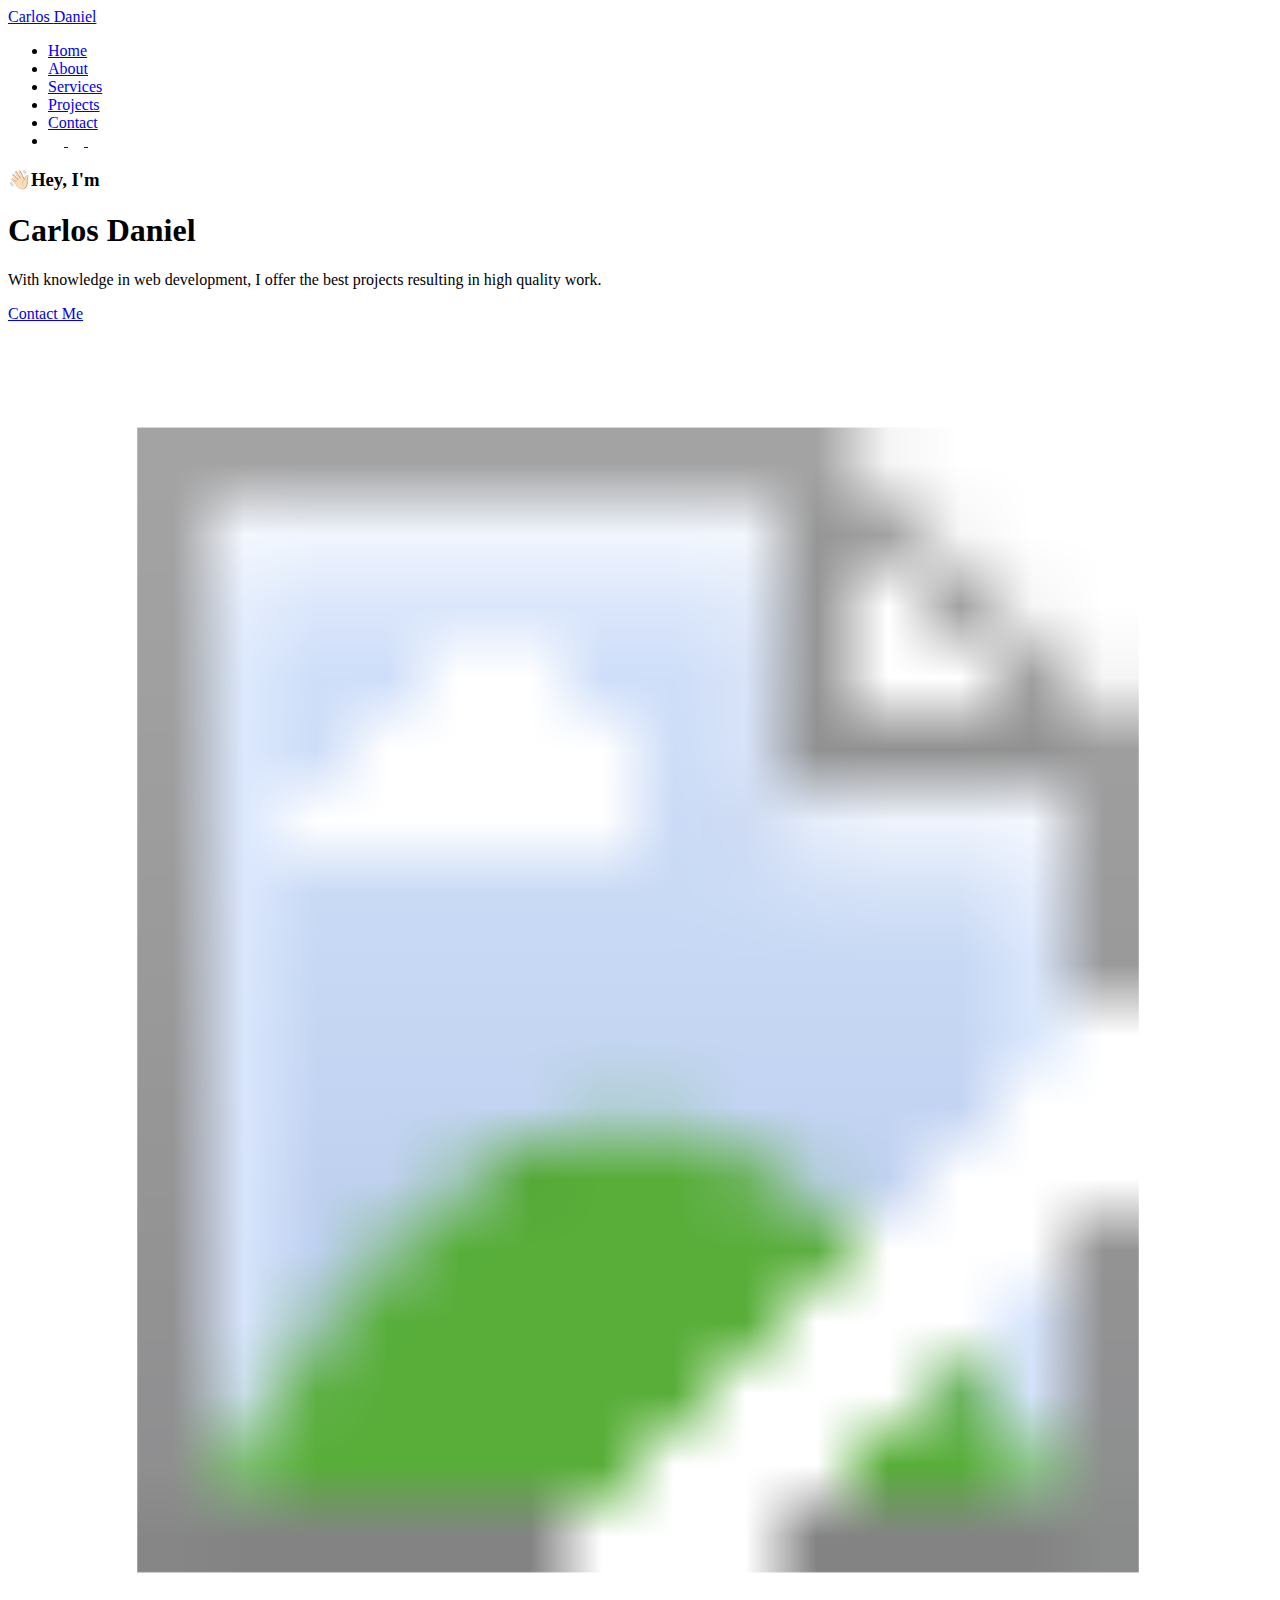
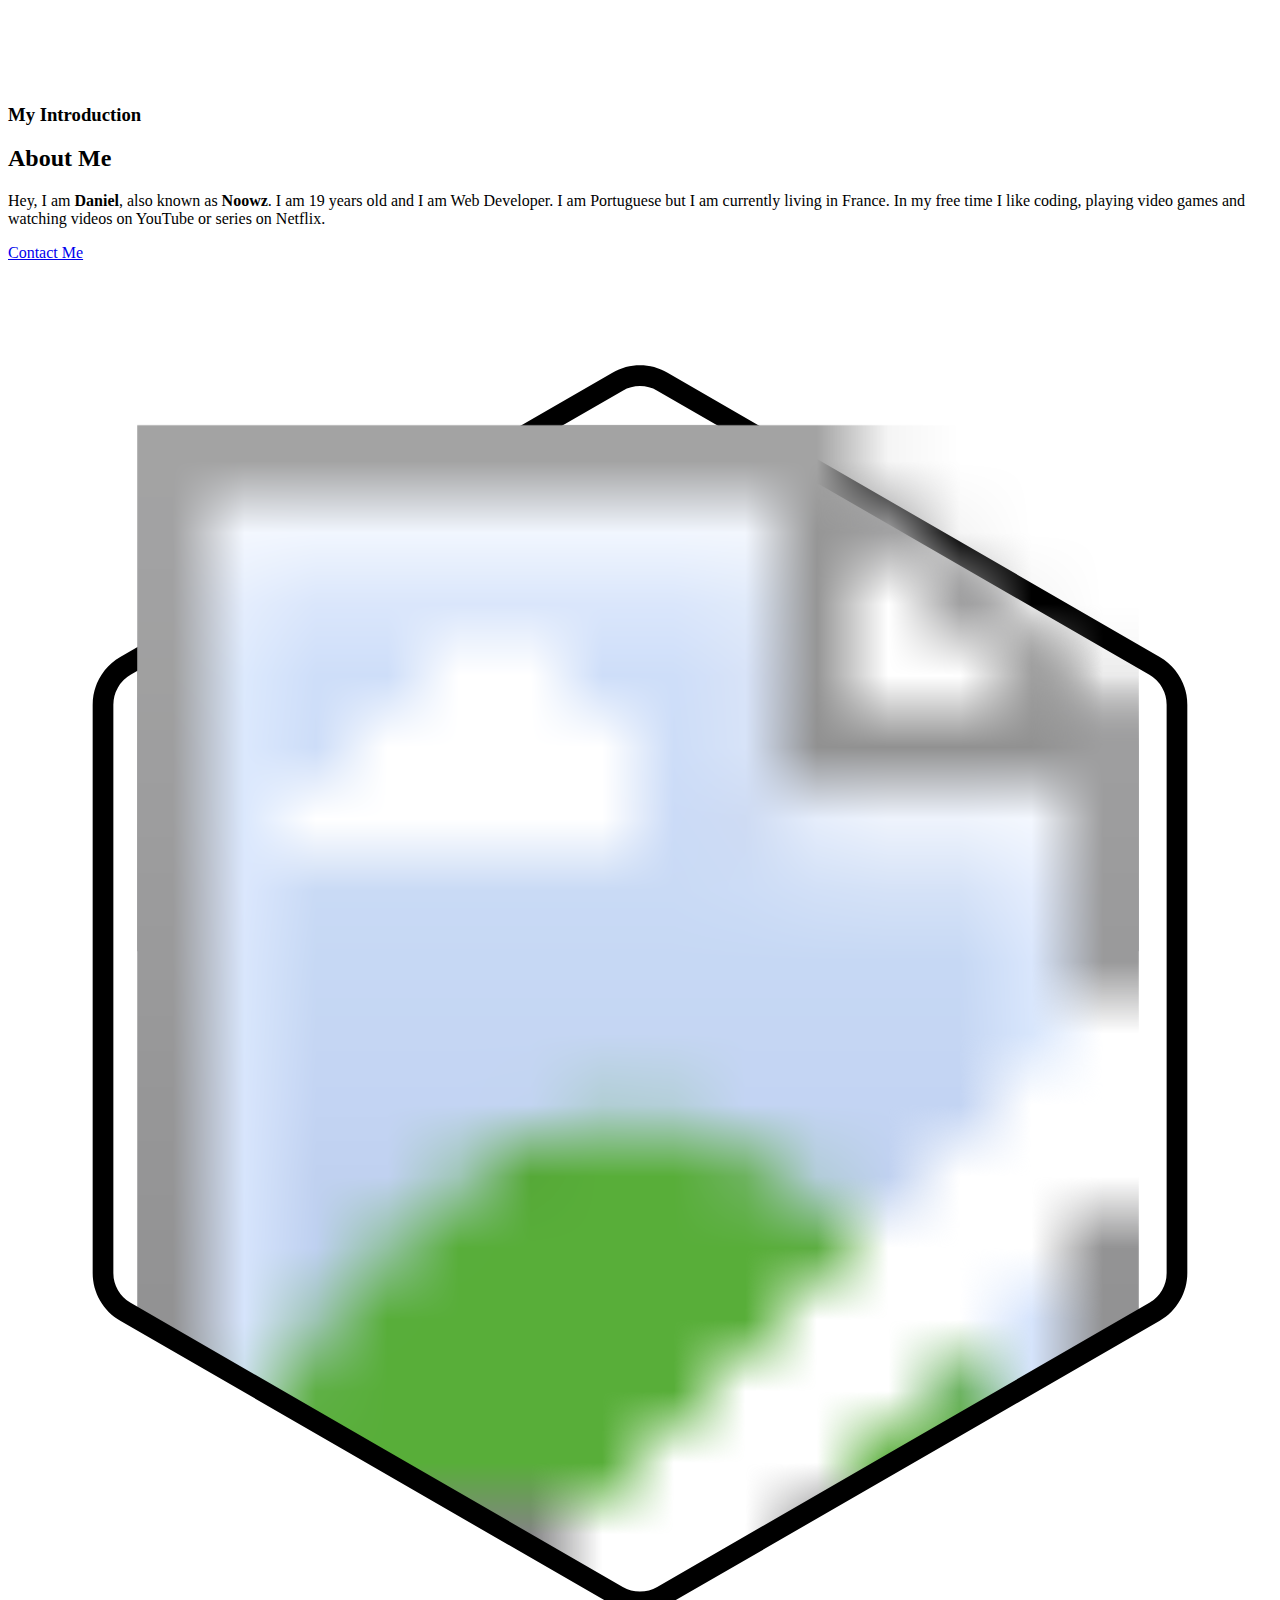
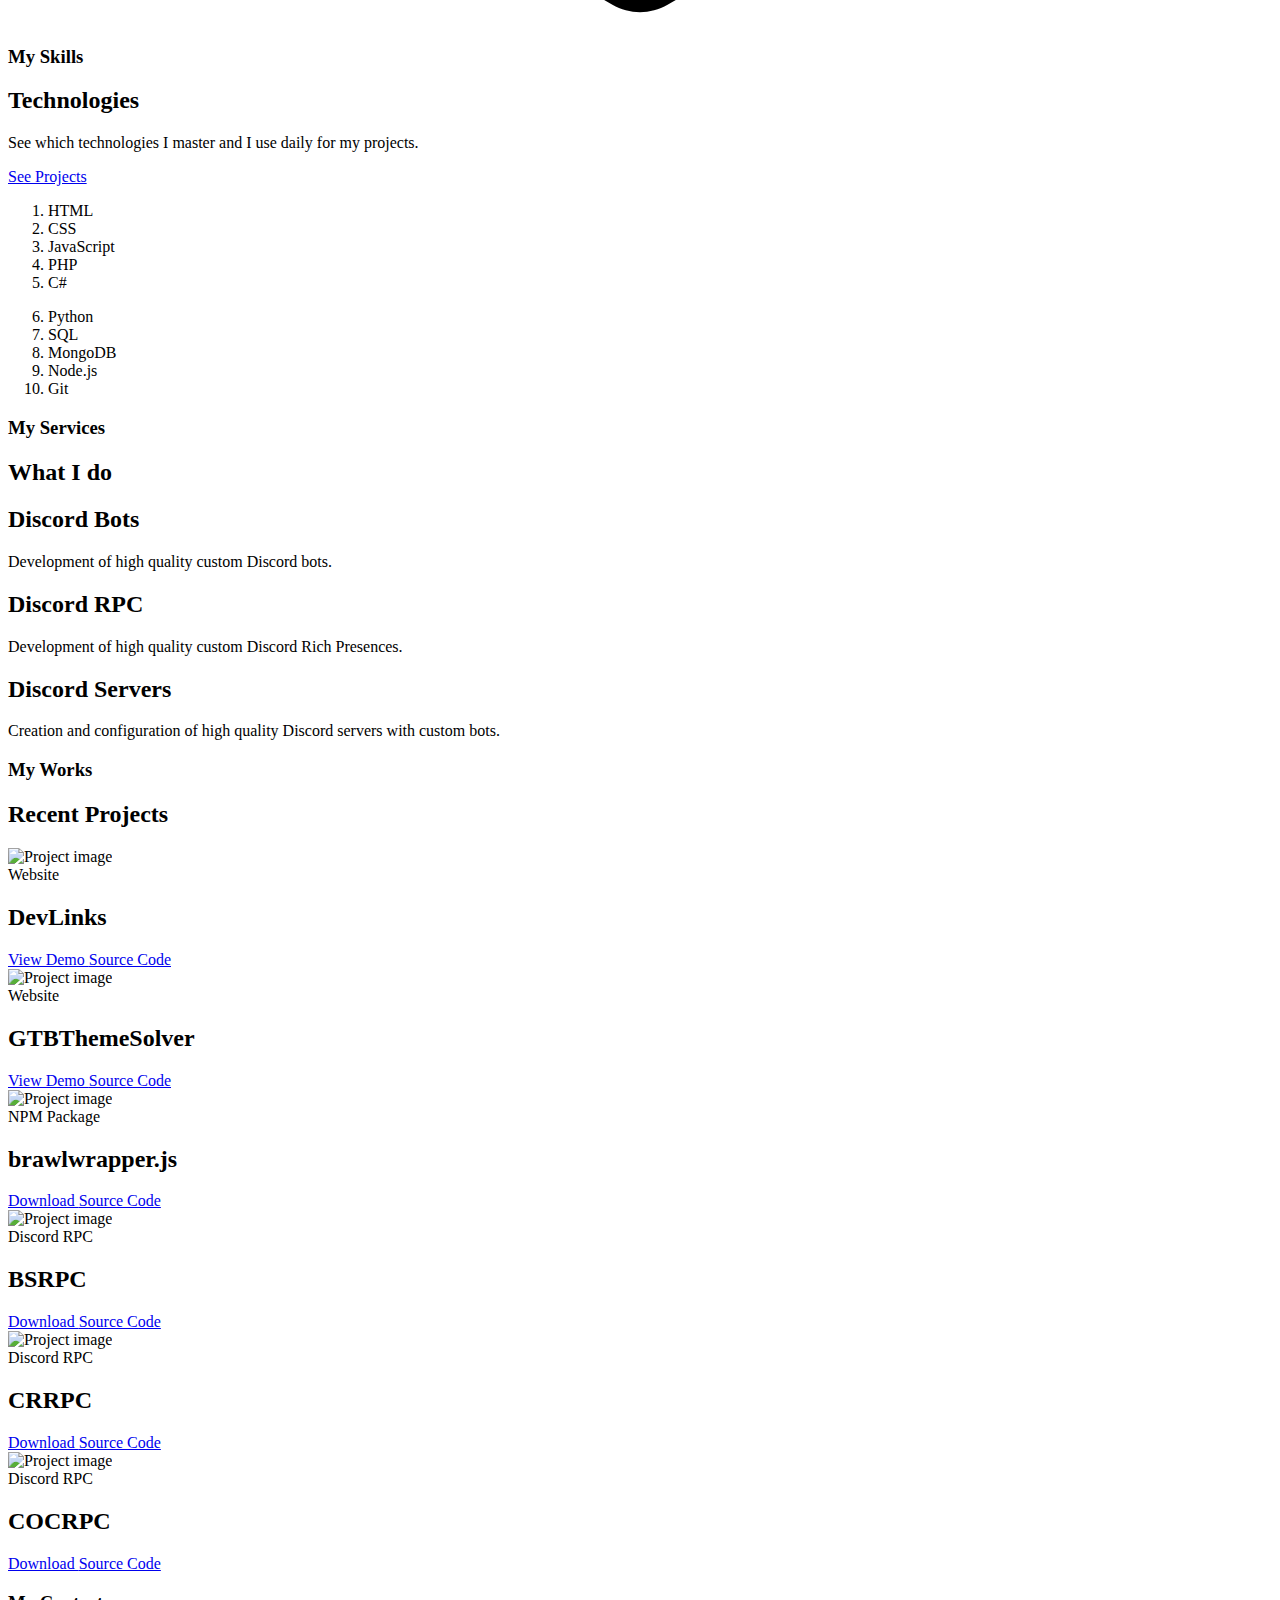
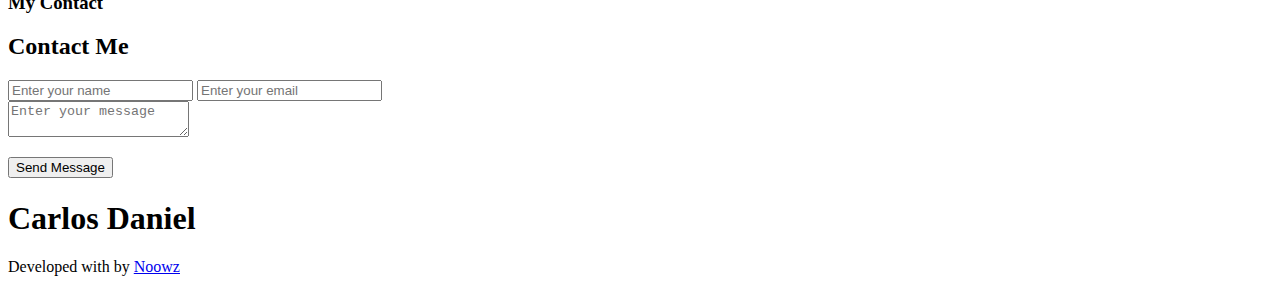
==== lang/en/index.html @ 0b1354a8 "Updated Twitter icon" ====
<!DOCTYPE html>

<html lang="en">
	<head>
		<title>Noowz | Portfolio</title>
		<meta charset="UTF-8">
		<meta name="keywords" content="noowz, portfolio, dev">
		<meta name="description" content="Personal professional portfolio.">
		<meta name="author" content="Noowz">
		<meta name="viewport" content="width=device-width, initial-scale=1.0">
		<meta name="google" content="notranslate">
		<meta http-equiv="Content-Language" content="en_US">
		<meta property="og:title" content="Noowz | Portfolio">
		<meta property="og:type" content="website">
		<meta property="og:url" content="https://noowz.vercel.app">
		<meta property="og:image" content="https://i.imgur.com/euQMIFx.png">
		<meta property="og:description" content="Personal professional portfolio.">
		<meta property="og:locale" content="en_US">
		<meta property="og:locale:alternate" content="pt_PT">
		<meta property="og:locale:alternate" content="pt_BR">
		<meta property="og:locale:alternate" content="fr_FR">
		<meta property="og:site_name" content="Noowz | Portfolio">
		<link rel="icon" href="../../img/favicon.png">
		<link rel="stylesheet" href="../../css/style.css">
		<link rel="manifest" href="../../manifest.json">
		<link rel="stylesheet" href="https://cdn.jsdelivr.net/npm/remixicon@3.2.0/fonts/remixicon.css">
		<script async defer src="https://google.com/recaptcha/api.js?hl=en"></script>
		<script src="https://unpkg.com/typed.js@2.0.16/dist/typed.umd.js"></script>
		<script src="https://cdn.jsdelivr.net/npm/@emailjs/browser@3/dist/email.min.js"></script>
	</head>

	<body>
		<header class="header" id="header">
			<nav class="nav container">
				<a href="#" class="nav__logo">
					Carlos <span>Daniel</span>
				</a>

				<div class="nav__menu" id="nav-menu">
					<ul class="nav__list">
						<li class="nav__item">
							<a href="#home" class="nav__link active-link"><i class="ri-home-4-line nav__icon"></i> Home</a>
						</li>

						<li class="nav__item">
							<a href="#about" class="nav__link"><i class="ri-user-line nav__icon"></i> About</a>
						</li>

						<li class="nav__item">
							<a href="#services" class="nav__link"><i class="ri-terminal-box-line nav__icon"></i> Services</a>
						</li>

						<li class="nav__item">
							<a href="#projects" class="nav__link"><i class="ri-folder-3-line nav__icon"></i> Projects</a>
						</li>

						<li class="nav__item">
							<a href="#contact" class="nav__link"><i class="ri-send-plane-line nav__icon"></i> Contact</a>
						</li>

						<li class="nav__item">
							<a href="../en" class="nav__link" id="navLanguageIcon">
								<svg xmlns="http://www.w3.org/2000/svg" width="16" height="0" aria-label="flag of us" viewBox="0 0 512 512">
									<mask id="a">
										<circle cx="256" cy="256" r="256" fill="#fff"></circle>
									</mask>
								
									<g mask="url(#a)">
										<path fill="#eee" d="M256 0h256v64l-32 32 32 32v64l-32 32 32 32v64l-32 32 32 32v64l-256 32L0 448v-64l32-32-32-32v-64z"></path>
										
										<path fill="#d80027" d="M224 64h288v64H224Zm0 128h288v64H256ZM0 320h512v64H0Zm0 128h512v64H0Z"></path>
										
										<path fill="#0052b4" d="M0 0h256v256H0Z"></path>
										
										<path fill="#eee" d="m187 243 57-41h-70l57 41-22-67zm-81 0 57-41H93l57 41-22-67zm-81 0 57-41H12l57 41-22-67zm162-81 57-41h-70l57 41-22-67zm-81 0 57-41H93l57 41-22-67zm-81 0 57-41H12l57 41-22-67Zm162-82 57-41h-70l57 41-22-67Zm-81 0 57-41H93l57 41-22-67zm-81 0 57-41H12l57 41-22-67Z"></path>
									</g>
								</svg>
							</a>

							<a href="../pt" class="nav__link" id="navLanguageIcon">
								<svg xmlns="http://www.w3.org/2000/svg" width="16" height="0" aria-label="flag of br" viewBox="0 0 512 512">
									<mask id="a">
										<circle cx="256" cy="256" r="256" fill="#fff"></circle>
									</mask>
									
									<g mask="url(#a)">
										<path fill="#6da544" d="M0 0h512v512H0z"></path>
										
										<path fill="#ffda44" d="M256 100.2 467.5 256 256 411.8 44.5 256z"></path>
										
										<path fill="#eee" d="M174.2 221a87 87 0 0 0-7.2 36.3l162 49.8a88.5 88.5 0 0 0 14.4-34c-40.6-65.3-119.7-80.3-169.1-52z"></path>
										
										<path fill="#0052b4" d="M255.7 167a89 89 0 0 0-41.9 10.6 89 89 0 0 0-39.6 43.4 181.7 181.7 0 0 1 169.1 52.2 89 89 0 0 0-9-59.4 89 89 0 0 0-78.6-46.8zM212 250.5a149 149 0 0 0-45 6.8 89 89 0 0 0 10.5 40.9 89 89 0 0 0 120.6 36.2 89 89 0 0 0 30.7-27.3A151 151 0 0 0 212 250.5z"></path>
									</g>
								</svg>
							</a>

							<a href="../fr" class="nav__link" id="navLanguageIcon">
								<svg xmlns="http://www.w3.org/2000/svg" width="16" height="0" aria-label="flag of fr" viewBox="0 0 512 512">
									<mask id="a">
										<circle cx="256" cy="256" r="256" fill="#fff"></circle>
									</mask>
									
									<g mask="url(#a)">
										<path fill="#eee" d="M167 0h178l25.9 252.3L345 512H167l-29.8-253.4z"></path>
										
										<path fill="#0052b4" d="M0 0h167v512H0z"></path>
										
										<path fill="#d80027" d="M345 0h167v512H345z"></path>
									</g>
								</svg>
							</a>
						</li>
					</ul>

					<div class="nav__close" id="nav-close">
						<i class="ri-close-line"></i>
					</div>
				</div>

				<div class="nav__toggle" id="nav-toggle">
					<i class="ri-menu-line"></i>
				</div>
			</nav>
		</header>

		<main class="main">
			<section class="home section" id="home">
				<div class="home__container container grid">
					<div class="home__content">
						<div class="home__data">
							<h3 class="home__subtitle"><span class="wave" role="img" aria-labelledby="wave">👋🏻</span>Hey, <span>I'm</span></h3>

							<h1 class="home__title">Carlos Daniel</h1>

							<h3 class="home__education"><span class="typewritter__home"></span></h3>

							<p class="home__description">
								With knowledge in web development, I offer the best projects resulting in high quality work.
							</p>

							<a href="#contact" class="button">
								<i class="ri-send-plane-fill"></i> Contact Me
							</a>
						</div>

						<div class="home__social">
							<a href="https://linkedin.com/in/cdanieeel" target="_blank" class="home__social-link">
								<i class="ri-linkedin-fill"></i>
							</a>

							<a href="https://github.com/noowz" target="_blank" class="home__social-link">
								<i class="ri-github-fill"></i>
							</a>

							<a href="https://x.com/noowzvlr" target="_blank" class="home__social-link">
								<i class="ri-twitter-x-fill"></i>
							</a>

							<a href="https://discord.com/users/163656084714815491" target="_blank" class="home__social-link">
								<i class="ri-discord-fill"></i>
							</a>
						</div>
					</div>

					<div class="home__image">
						<svg class="home__blob" viewBox="0 0 550 591" xmlns="http://w3.org/2000/svg">
							<g mask="url(#maskBlob)">
								<rect x="37" width="476" height="630" fill="url(#pattern0)" />
							</g>

							<defs>
								<pattern id="pattern0" patternContentUnits="objectBoundingBox" width="1" height="1">
									<use href="#imageBlob" transform="matrix(0.00143057 0 0 0.00108108 0.0404062 0)" />
								</pattern>

								<image class="home__img" id="imageBlob" width="640" height="865" href="../../img/profile.svg" />
							</defs>
						</svg>
					</div>
				</div>
			</section>

			<section class="about section" id="about">
				<div class="about__container container grid">
					<div class="about__data">
						<h3 class="section__subtitle">My <span>Introduction</span></h3>

						<h2 class="section__title">About Me</h2>

						<p class="about__description">
							Hey, I am <b>Daniel</b>, also known as <b>Noowz</b>. I am 19 years old and I am Web Developer. I am Portuguese but I am currently living in France. In my free time I like coding, playing video games and watching videos on YouTube or series on Netflix.
						</p>

						<a href="#contact" class="button">
							<i class="ri-send-plane-fill"></i> Contact Me
						</a>
					</div>

					<div class="about__image">
						<svg class="about__blob" viewBox="0 0 550 592" fill="none" xmlns="http://w3.org/2000/svg">
							<mask id="maskBorder" mask-type="alpha">
								<path d="M263 48.1782C270.426 43.891 279.574 43.891 287 48.1782L501.157 171.822C508.583 176.109 513.157 184.032 513.157 192.606V439.894C513.157 448.468 508.583 456.391 501.157 460.678L287 584.322C279.574 588.609 270.426 588.609 263 584.322L48.843 460.678C41.4174 456.391 36.843 448.468 36.843 439.894V192.606C36.843 184.032 41.4174 176.109 48.843 171.822L263 48.1782Z" fill="black" />
							</mask>

							<g mask="url(#maskBorder)">
								<rect x="37" width="476" height="630" fill="url(#pattern2)" />

								<path d="M285 51.6423L499.157 175.286C505.345 178.859 509.157 185.461 509.157 192.606V439.894C509.157 447.039 505.345 453.641 499.157 457.214L285 580.858C278.812 584.43 271.188 584.43 265 580.858L50.843 457.214C44.655 453.641 40.843 447.039 40.843 439.894V192.606C40.843 185.461 44.655 178.859 50.843 175.286L265 51.6423C271.188 48.0697 278.812 48.0696 285 51.6423Z" stroke="black" stroke-width="10" />
							</g>

							<rect x="37" width="476" height="300" fill="url(#pattern3)" />

							<defs>
								<pattern id="pattern2" patternContentUnits="objectBoundingBox" width="1" height="1">
									<use href="#imageBorder" transform="matrix(0.00143057 0 0 0.00108108 0.0404062 0)" />
								</pattern>

								<pattern id="pattern3" patternContentUnits="objectBoundingBox" width="1" height="1">
									<use href="#imageBorder" transform="matrix(0.00143057 0 0 0.00226984 0.0404062 0)" />
								</pattern>

								<image class="about__img" id="imageBorder" width="640" height="940" href="../../img/profile.svg" />
							</defs>
						</svg>
					</div>
				</div>
			</section>

			<section class="skills section">
				<div class="skills__container container grid">
					<div class="skills__data">
						<h3 class="section__subtitle">My <span>Skills</span></h3>

						<h2 class="section__title">Technologies</h2>

						<p class="skills__description">
							See which technologies I master and I use daily for my projects.
						</p>

						<a href="#projects" class="button">
							<i class="ri-folder-3-fill"></i> See Projects
						</a>
					</div>

					<div class="skills__content">
						<ol class="skills__group">
							<li class="skills__item">HTML</li>
							<li class="skills__item">CSS</li>
							<li class="skills__item">JavaScript</li>
							<li class="skills__item">PHP</li>
							<li class="skills__item">C#</li>
						</ol>

						<ol class="skills__group" start="6">
							<li class="skills__item">Python</li>
							<li class="skills__item">SQL</li>
							<li class="skills__item">MongoDB</li>
							<li class="skills__item">Node.js</li>
							<li class="skills__item">Git</li>
						</ol>
					</div>
				</div>
			</section>

			<section class="services section" id="services">
				<h3 class="section__subtitle">My <span>Services</h3>

				<h2 class="section__title">What I do</h2>

				<div class="services__container container grid">
					<article class="services__card">
						<i class="ri-robot-line services__icon"></i>

						<h2 class="services__title">Discord Bots</h2>

						<p class="services__description">
							Development of high quality custom Discord bots.
						</p>
					</article>

					<article class="services__card">
						<i class="ri-profile-line services__icon"></i>

						<h2 class="services__title">Discord RPC</h2>

						<p class="services__description">
							Development of high quality custom Discord Rich Presences.
						</p>
					</article>

					<article class="services__card">
						<i class="ri-server-line services__icon"></i>

						<h2 class="services__title">Discord Servers</h2>

						<p class="services__description">
							Creation and configuration of high quality Discord servers with custom bots.
						</p>
					</article>
				</div>
			</section>

			<section class="projects section" id="projects">
				<h3 class="section__subtitle">My <span>Works</span></h3>

				<h2 class="section__title">Recent Projects</h2>

				<div class="projects__container container grid">
					<article class="projects__card">
						<img src="../../img/devlinks.png" alt="Project image" class="projects__img">

						<div class="projects__modal">
							<span class="projects__subtitle">Website</span>

							<h2 class="projects__title">DevLinks</h2>

							<a href="https://noowz-devlinks.vercel.app" target="_blank" class="projects__button">View Demo <i class="ri-external-link-line"></i></a>

							<a href="https://github.com/noowz/rocketseat-devlinks" target="_blank" class="projects__button">Source Code <i class="ri-external-link-line"></i></a>
						</div>
					</article>

					<article class="projects__card">
						<img src="../../img/gtbthemesolver.png" alt="Project image" class="projects__img">

						<div class="projects__modal">
							<span class="projects__subtitle">Website</span>

							<h2 class="projects__title">GTBThemeSolver</h2>

							<a href="https://noowz.github.io/GTBThemeSolver" target="_blank" class="projects__button">View Demo <i class="ri-external-link-line"></i></a>

							<a href="https://github.com/noowz/GTBThemeSolver" target="_blank" class="projects__button">Source Code <i class="ri-external-link-line"></i></a>
						</div>
					</article>

					<article class="projects__card">
						<img src="../../img/brawlwrapperjs.png" alt="Project image" class="projects__img">

						<div class="projects__modal">
							<span class="projects__subtitle">NPM Package</span>

							<h2 class="projects__title">brawlwrapper.js</h2>

							<a href="https://npmjs.com/package/brawlwrapper.js" target="_blank" class="projects__button">Download <i class="ri-external-link-line"></i></a>

							<a href="https://github.com/noowz/brawlwrapper.js" target="_blank" class="projects__button">Source Code <i class="ri-external-link-line"></i></a>
						</div>
					</article>

					<article class="projects__card">
						<img src="../../img/bsrpc.png" alt="Project image" class="projects__img">

						<div class="projects__modal">
							<span class="projects__subtitle">Discord RPC</span>

							<h2 class="projects__title">BSRPC</h2>

							<a href="https://github.com/noowz/BSRPC" target="_blank" class="projects__button">Download <i class="ri-external-link-line"></i></a>

							<a href="https://github.com/noowz/BSRPC" target="_blank" class="projects__button">Source Code <i class="ri-external-link-line"></i></a>
						</div>
					</article>

					<article class="projects__card">
						<img src="../../img/crrpc.png" alt="Project image" class="projects__img">

						<div class="projects__modal">
							<span class="projects__subtitle">Discord RPC</span>

							<h2 class="projects__title">CRRPC</h2>

							<a href="https://github.com/noowz/CRRPC" target="_blank" class="projects__button">Download <i class="ri-external-link-line"></i></a>

							<a href="https://github.com/noowz/CRRPC" target="_blank" class="projects__button">Source Code <i class="ri-external-link-line"></i></a>
						</div>
					</article>

					<article class="projects__card">
						<img src="../../img/cocrpc.png" alt="Project image" class="projects__img">

						<div class="projects__modal">
							<span class="projects__subtitle">Discord RPC</span>

							<h2 class="projects__title">COCRPC</h2>

							<a href="https://github.com/noowz/COCRPC" target="_blank" class="projects__button">Download <i class="ri-external-link-line"></i></a>

							<a href="https://github.com/noowz/COCRPC" target="_blank" class="projects__button">Source Code <i class="ri-external-link-line"></i></a>
						</div>
					</article>
				</div>
			</section>

			<section class="contact section" id="contact">
				<h3 class="section__subtitle">My <span>Contact</span></h3>

				<h2 class="section__title">Contact Me</h2>

				<div class="contact__container container grid">
					<form action="" autocomplete="off" class="contact__form" id="contact-form">
						<div class="contact__group">
							<input type="text" name="user_name" required placeholder="Enter your name" class="contact__input">
							<input type="email" name="user_email" required placeholder="Enter your email" class="contact__input">
						</div>

						<textarea name="user_message" required placeholder="Enter your message" class="contact__input"></textarea>

						<div class="g-recaptcha" data-sitekey="6LdoipwlAAAAABCCp4Q7djATR5Tqw-CnOclJktLT" data-theme="dark"></div>

						<p class="contact__message" id="contact-message"></p>

						<button type="submit" class="button contact__button">
							<i class="ri-send-plane-fill"></i> Send Message
						</button>
					</form>
				</div>
			</section>
		</main>

		<footer class="footer">
			<div class="footer__container container grid">
				<div>
					<h1 class="footer__title">Carlos <span>Daniel</span></h1>

					<h2 class="footer__education"><span class="typewritter__footer"></span></h2>
				</div>

				<div class="footer__social">
					<a href="https://linkedin.com/in/cdanieeel" target="_blank" class="footer__social-link">
						<i class="ri-linkedin-fill"></i>
					</a>

					<a href="https://github.com/noowz" target="_blank" class="footer__social-link">
						<i class="ri-github-fill"></i>
					</a>

					<a href="https://x.com/noowzvlr" target="_blank" class="footer__social-link">
						<i class="ri-twitter-x-fill"></i>
					</a>

					<a href="https://discord.com/users/163656084714815491" target="_blank" class="footer__social-link">
						<i class="ri-discord-fill"></i>
					</a>
				</div>

				<span class="footer__copy">
					<i class="ri-code-s-slash-fill"></i> Developed with <i class="ri-heart-fill"></i> by <a href="https://github.com/noowz" target="_blank">Noowz</a>
				</span>
			</div>
		</footer>

		<a href="#" class="scrollup" id="scroll-up">
			<i class="ri-arrow-up-line"></i>
		</a>

		<script src="../../js/scrollreveal.min.js"></script>
		<script src="../../js/header.js"></script>
		<script src="../../js/emailjs.js"></script>
		<script src="../../js/navMenu.js"></script>
		<script src="../../js/scroll.js"></script>
		<script src="../../js/scrollReveal.js"></script>
		<script src="../../js/typeWritter.js"></script>
	</body>
</html>
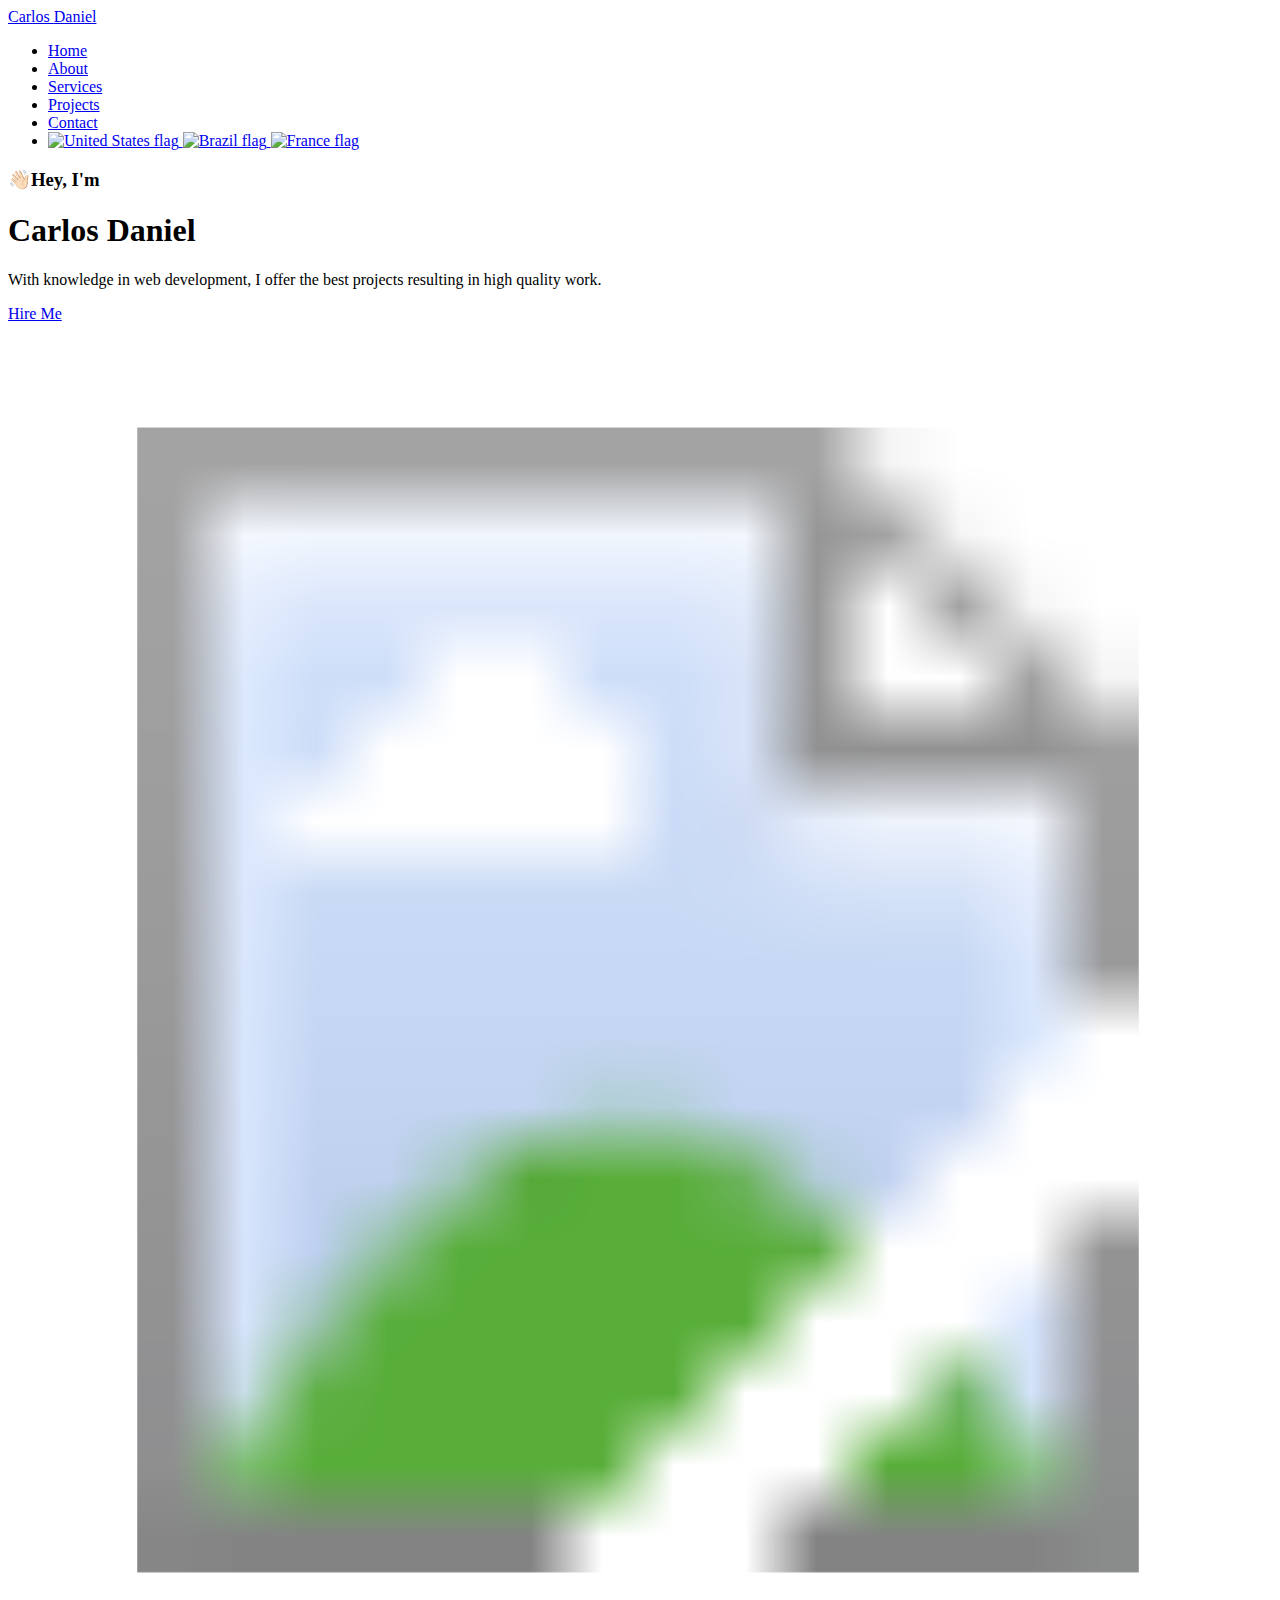
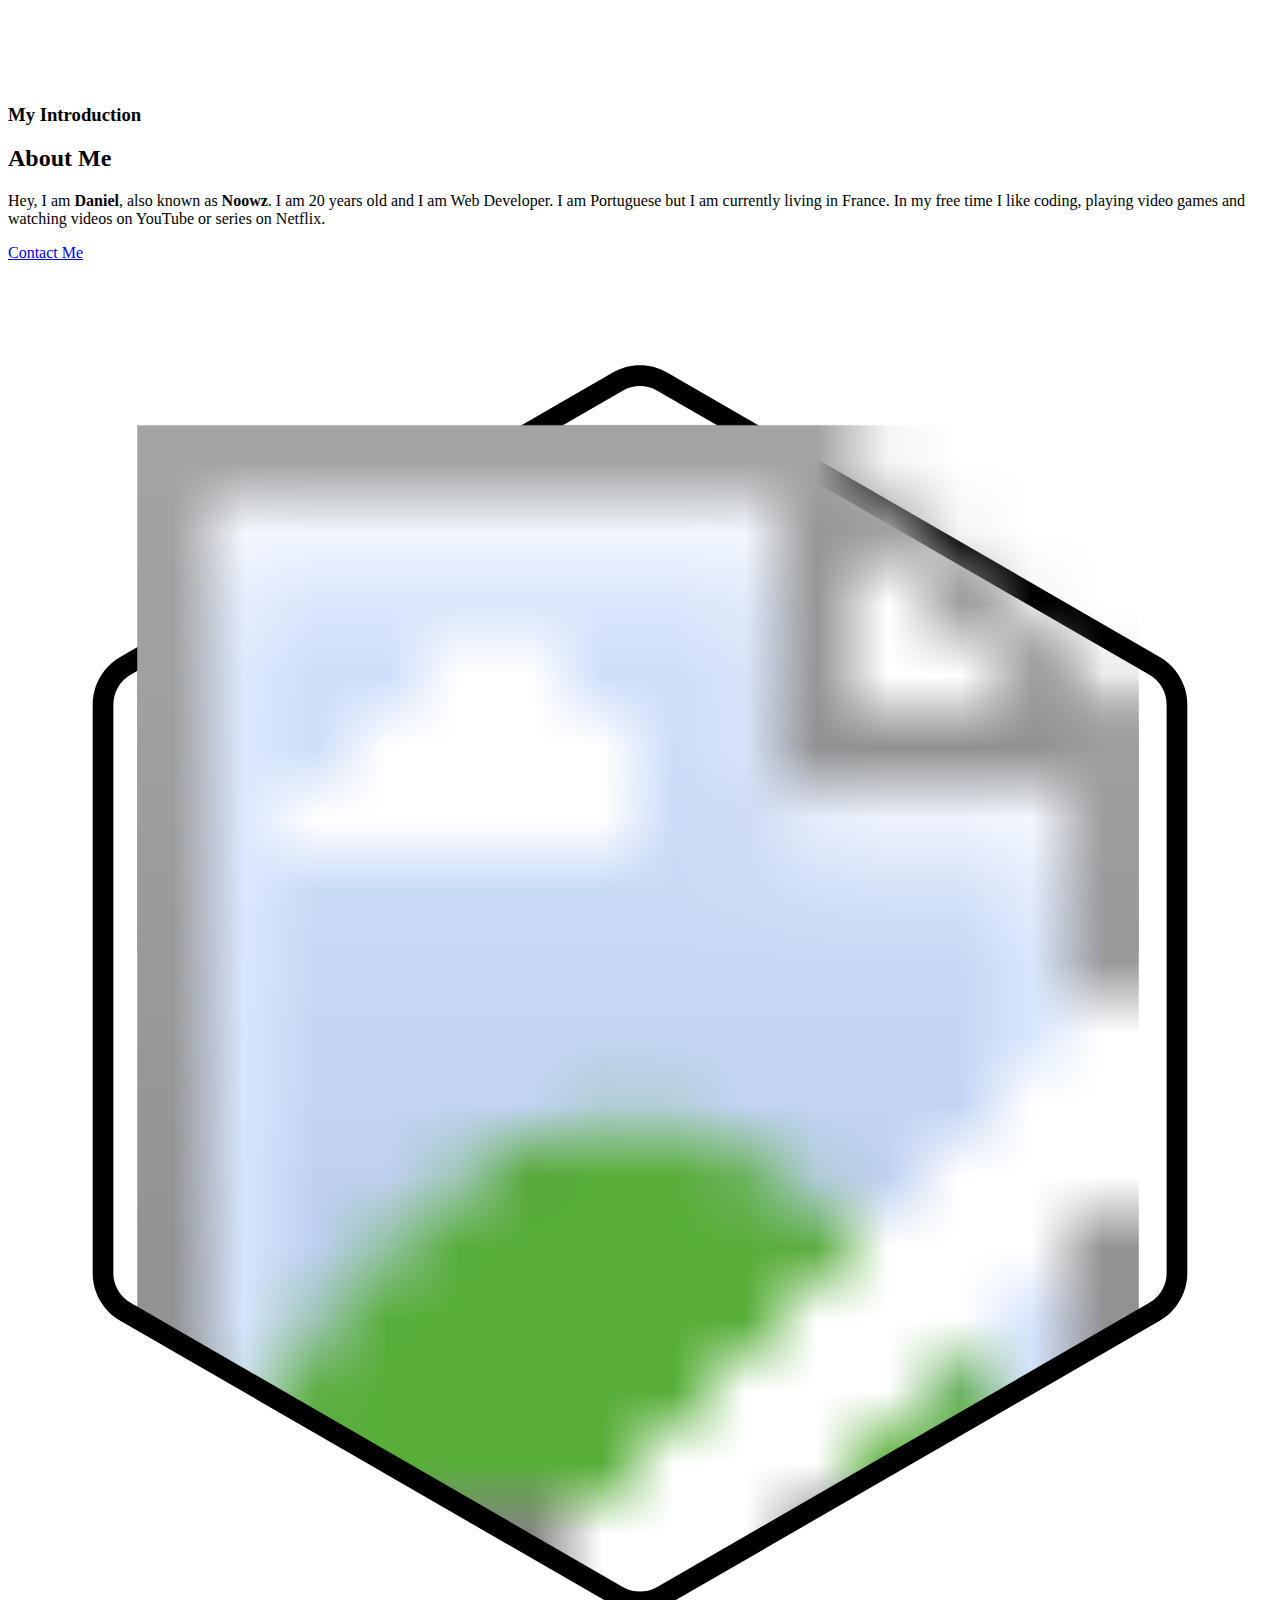
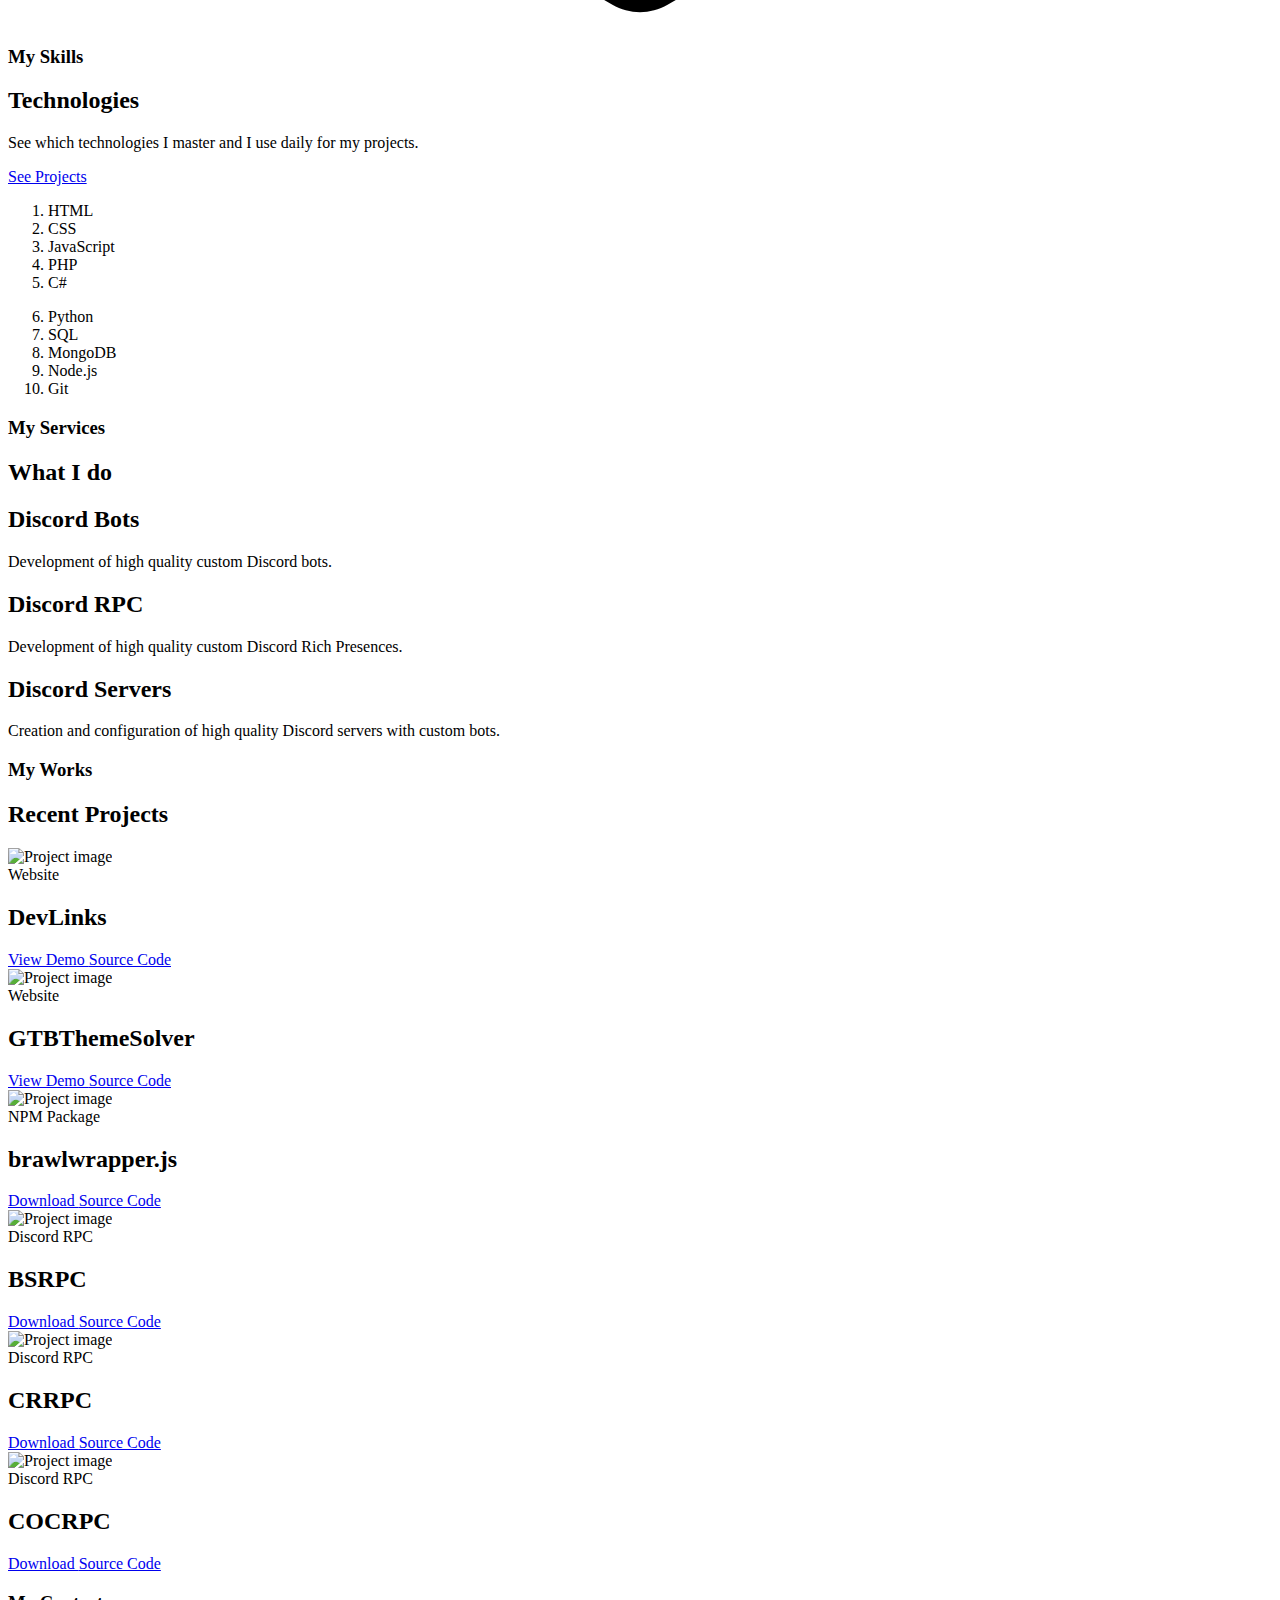
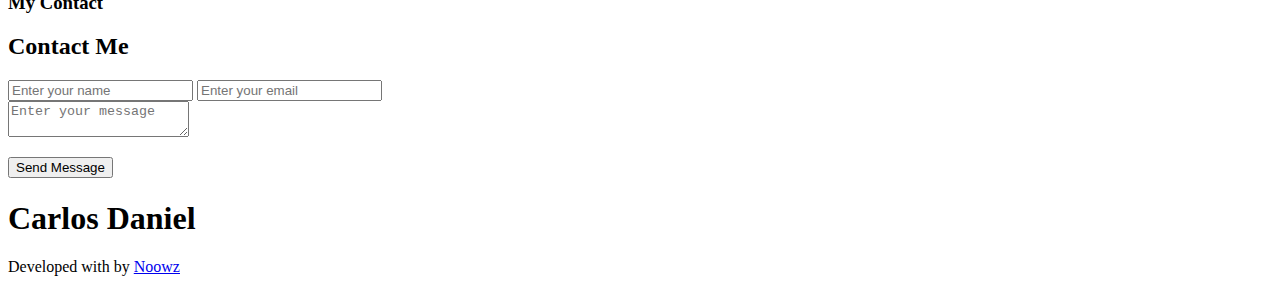
==== commit b9b82e59: "⚡ Updated about me" ====
--- a/lang/en/index.html
+++ b/lang/en/index.html
@@ -12,7 +12,7 @@
 		<meta http-equiv="Content-Language" content="en_US">
 		<meta property="og:title" content="Noowz | Portfolio">
 		<meta property="og:type" content="website">
-		<meta property="og:url" content="https://noowz.vercel.app">
+		<meta property="og:url" content="https://noowz.dev">
 		<meta property="og:image" content="https://i.imgur.com/euQMIFx.png">
 		<meta property="og:description" content="Personal professional portfolio.">
 		<meta property="og:locale" content="en_US">
@@ -23,10 +23,23 @@
 		<link rel="icon" href="../../img/favicon.png">
 		<link rel="stylesheet" href="../../css/style.css">
 		<link rel="manifest" href="../../manifest.json">
-		<link rel="stylesheet" href="https://cdn.jsdelivr.net/npm/remixicon@3.2.0/fonts/remixicon.css">
-		<script async defer src="https://google.com/recaptcha/api.js?hl=en"></script>
-		<script src="https://unpkg.com/typed.js@2.0.16/dist/typed.umd.js"></script>
-		<script src="https://cdn.jsdelivr.net/npm/@emailjs/browser@3/dist/email.min.js"></script>
+		<link rel="stylesheet" href="https://cdn.jsdelivr.net/npm/remixicon/fonts/remixicon.css">
+		<script src="https://google.com/recaptcha/api.js?hl=en" async defer></script>
+		<script src="https://unpkg.com/typed.js"></script>
+		<script src="https://unpkg.com/scrollreveal"></script>
+		<script src="https://cdn.jsdelivr.net/npm/@emailjs/browser/dist/email.min.js"></script>
+		<!-- Google tag (gtag.js) -->
+		<script src="https://googletagmanager.com/gtag/js?id=G-3GDMCJXSS7" async></script>
+		<script>
+			window.dataLayer = window.dataLayer || [];
+
+			function gtag(){
+				dataLayer.push(arguments);
+			};
+
+			gtag('js', new Date());
+			gtag('config', 'G-3GDMCJXSS7');
+		</script>
 	</head>
 
 	<body>
@@ -59,56 +72,16 @@
 						</li>
 
 						<li class="nav__item">
-							<a href="../en" class="nav__link" id="navLanguageIcon">
-								<svg xmlns="http://www.w3.org/2000/svg" width="16" height="0" aria-label="flag of us" viewBox="0 0 512 512">
-									<mask id="a">
-										<circle cx="256" cy="256" r="256" fill="#fff"></circle>
-									</mask>
-								
-									<g mask="url(#a)">
-										<path fill="#eee" d="M256 0h256v64l-32 32 32 32v64l-32 32 32 32v64l-32 32 32 32v64l-256 32L0 448v-64l32-32-32-32v-64z"></path>
-										
-										<path fill="#d80027" d="M224 64h288v64H224Zm0 128h288v64H256ZM0 320h512v64H0Zm0 128h512v64H0Z"></path>
-										
-										<path fill="#0052b4" d="M0 0h256v256H0Z"></path>
-										
-										<path fill="#eee" d="m187 243 57-41h-70l57 41-22-67zm-81 0 57-41H93l57 41-22-67zm-81 0 57-41H12l57 41-22-67zm162-81 57-41h-70l57 41-22-67zm-81 0 57-41H93l57 41-22-67zm-81 0 57-41H12l57 41-22-67Zm162-82 57-41h-70l57 41-22-67Zm-81 0 57-41H93l57 41-22-67zm-81 0 57-41H12l57 41-22-67Z"></path>
-									</g>
-								</svg>
-							</a>
-
-							<a href="../pt" class="nav__link" id="navLanguageIcon">
-								<svg xmlns="http://www.w3.org/2000/svg" width="16" height="0" aria-label="flag of br" viewBox="0 0 512 512">
-									<mask id="a">
-										<circle cx="256" cy="256" r="256" fill="#fff"></circle>
-									</mask>
-									
-									<g mask="url(#a)">
-										<path fill="#6da544" d="M0 0h512v512H0z"></path>
-										
-										<path fill="#ffda44" d="M256 100.2 467.5 256 256 411.8 44.5 256z"></path>
-										
-										<path fill="#eee" d="M174.2 221a87 87 0 0 0-7.2 36.3l162 49.8a88.5 88.5 0 0 0 14.4-34c-40.6-65.3-119.7-80.3-169.1-52z"></path>
-										
-										<path fill="#0052b4" d="M255.7 167a89 89 0 0 0-41.9 10.6 89 89 0 0 0-39.6 43.4 181.7 181.7 0 0 1 169.1 52.2 89 89 0 0 0-9-59.4 89 89 0 0 0-78.6-46.8zM212 250.5a149 149 0 0 0-45 6.8 89 89 0 0 0 10.5 40.9 89 89 0 0 0 120.6 36.2 89 89 0 0 0 30.7-27.3A151 151 0 0 0 212 250.5z"></path>
-									</g>
-								</svg>
-							</a>
-
-							<a href="../fr" class="nav__link" id="navLanguageIcon">
-								<svg xmlns="http://www.w3.org/2000/svg" width="16" height="0" aria-label="flag of fr" viewBox="0 0 512 512">
-									<mask id="a">
-										<circle cx="256" cy="256" r="256" fill="#fff"></circle>
-									</mask>
-									
-									<g mask="url(#a)">
-										<path fill="#eee" d="M167 0h178l25.9 252.3L345 512H167l-29.8-253.4z"></path>
-										
-										<path fill="#0052b4" d="M0 0h167v512H0z"></path>
-										
-										<path fill="#d80027" d="M345 0h167v512H345z"></path>
-									</g>
-								</svg>
+							<a href="../lang/en" class="nav__link" id="navLanguageIcon">
+								<img src="https://hatscripts.github.io/circle-flags/flags/us.svg" alt="United States flag" width="16" height="16">
+							</a>
+
+							<a href="../lang/pt" class="nav__link" id="navLanguageIcon">
+								<img src="https://hatscripts.github.io/circle-flags/flags/br.svg" alt="Brazil flag" width="16" height="16">
+							</a>
+
+							<a href="../lang/fr" class="nav__link" id="navLanguageIcon">
+								<img src="https://hatscripts.github.io/circle-flags/flags/fr.svg" alt="France flag" width="16" height="16">
 							</a>
 						</li>
 					</ul>
@@ -140,7 +113,7 @@
 							</p>
 
 							<a href="#contact" class="button">
-								<i class="ri-send-plane-fill"></i> Contact Me
+								<i class="ri-send-plane-fill"></i> Hire Me
 							</a>
 						</div>
 
@@ -189,7 +162,7 @@
 						<h2 class="section__title">About Me</h2>
 
 						<p class="about__description">
-							Hey, I am <b>Daniel</b>, also known as <b>Noowz</b>. I am 19 years old and I am Web Developer. I am Portuguese but I am currently living in France. In my free time I like coding, playing video games and watching videos on YouTube or series on Netflix.
+							Hey, I am <b>Daniel</b>, also known as <b>Noowz</b>. I am 20 years old and I am Web Developer. I am Portuguese but I am currently living in France. In my free time I like coding, playing video games and watching videos on YouTube or series on Netflix.
 						</p>
 
 						<a href="#contact" class="button">
@@ -407,7 +380,7 @@
 
 						<textarea name="user_message" required placeholder="Enter your message" class="contact__input"></textarea>
 
-						<div class="g-recaptcha" data-sitekey="6LdoipwlAAAAABCCp4Q7djATR5Tqw-CnOclJktLT" data-theme="dark"></div>
+						<div class="g-recaptcha" data-sitekey="6Le7pykpAAAAAPkNZn2hr36XDz2BFEnvp0Hs9gc6" data-theme="dark"></div>
 
 						<p class="contact__message" id="contact-message"></p>
 
@@ -455,7 +428,6 @@
 			<i class="ri-arrow-up-line"></i>
 		</a>
 
-		<script src="../../js/scrollreveal.min.js"></script>
 		<script src="../../js/header.js"></script>
 		<script src="../../js/emailjs.js"></script>
 		<script src="../../js/navMenu.js"></script>
